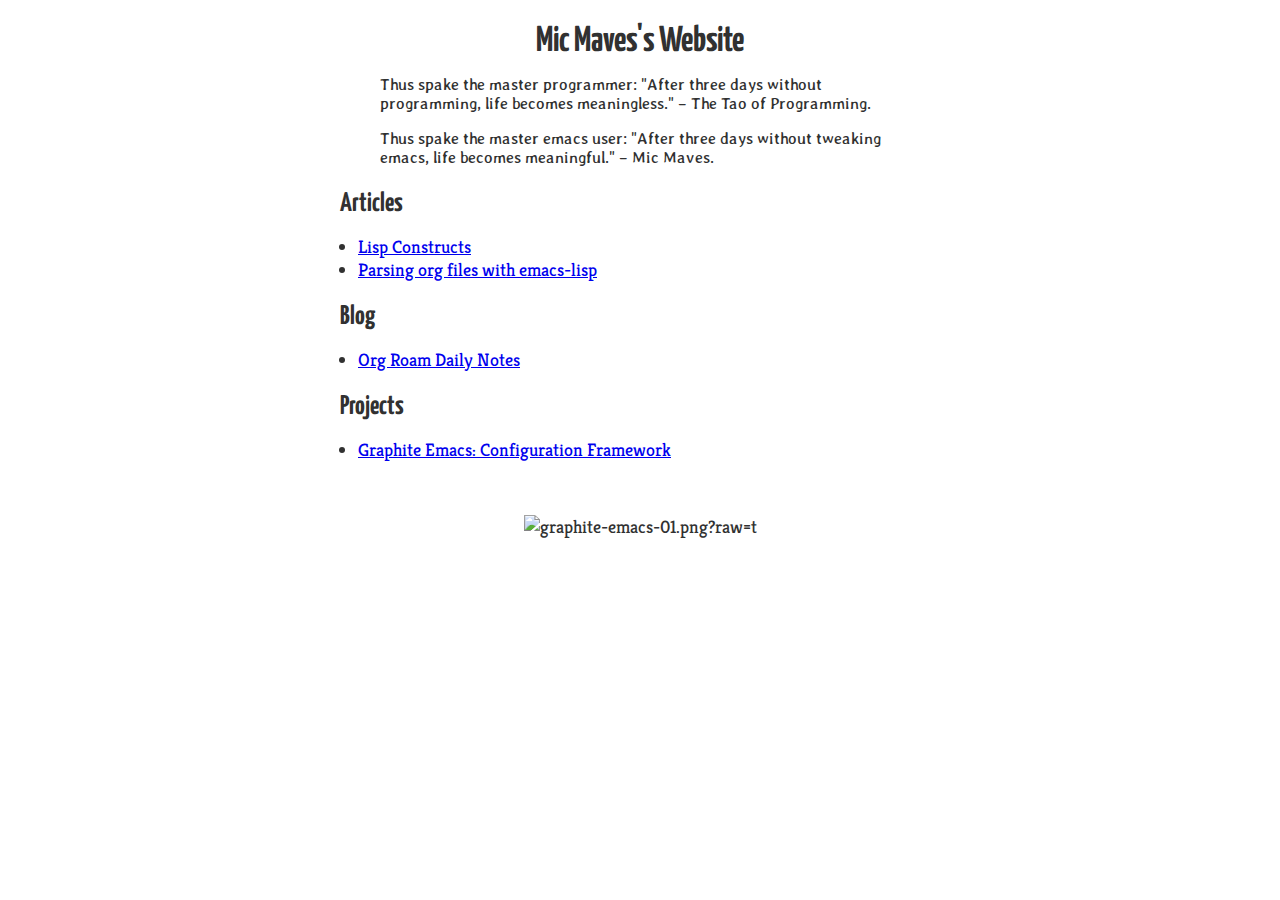
==== index.html @ 84075ad7 "Add favicon" ====
<?xml version="1.0" encoding="utf-8"?>
<!DOCTYPE html PUBLIC "-//W3C//DTD XHTML 1.0 Strict//EN"
"http://www.w3.org/TR/xhtml1/DTD/xhtml1-strict.dtd">
<html xmlns="http://www.w3.org/1999/xhtml" lang="en" xml:lang="en">
<head>
<!-- 2022-03-08 Tue 23:50 -->
<meta http-equiv="Content-Type" content="text/html;charset=utf-8" />
<meta name="viewport" content="width=device-width, initial-scale=1" />
<title>Mic Maves's Website</title>
<meta name="generator" content="Org mode" />
<meta name="author" content="Michael Maves" />
<style type="text/css">
 <!--/*--><![CDATA[/*><!--*/
  .title  { text-align: center;
             margin-bottom: .2em; }
  .subtitle { text-align: center;
              font-size: medium;
              font-weight: bold;
              margin-top:0; }
  .todo   { font-family: monospace; color: red; }
  .done   { font-family: monospace; color: green; }
  .priority { font-family: monospace; color: orange; }
  .tag    { background-color: #eee; font-family: monospace;
            padding: 2px; font-size: 80%; font-weight: normal; }
  .timestamp { color: #bebebe; }
  .timestamp-kwd { color: #5f9ea0; }
  .org-right  { margin-left: auto; margin-right: 0px;  text-align: right; }
  .org-left   { margin-left: 0px;  margin-right: auto; text-align: left; }
  .org-center { margin-left: auto; margin-right: auto; text-align: center; }
  .underline { text-decoration: underline; }
  #postamble p, #preamble p { font-size: 90%; margin: .2em; }
  p.verse { margin-left: 3%; }
  pre {
    border: 1px solid #ccc;
    box-shadow: 3px 3px 3px #eee;
    padding: 8pt;
    font-family: monospace;
    overflow: auto;
    margin: 1.2em;
  }
  pre.src {
    position: relative;
    overflow: auto;
    padding-top: 1.2em;
  }
  pre.src:before {
    display: none;
    position: absolute;
    background-color: white;
    top: -10px;
    right: 10px;
    padding: 3px;
    border: 1px solid black;
  }
  pre.src:hover:before { display: inline; margin-top: 14px;}
  /* Languages per Org manual */
  pre.src-asymptote:before { content: 'Asymptote'; }
  pre.src-awk:before { content: 'Awk'; }
  pre.src-C:before { content: 'C'; }
  /* pre.src-C++ doesn't work in CSS */
  pre.src-clojure:before { content: 'Clojure'; }
  pre.src-css:before { content: 'CSS'; }
  pre.src-D:before { content: 'D'; }
  pre.src-ditaa:before { content: 'ditaa'; }
  pre.src-dot:before { content: 'Graphviz'; }
  pre.src-calc:before { content: 'Emacs Calc'; }
  pre.src-emacs-lisp:before { content: 'Emacs Lisp'; }
  pre.src-fortran:before { content: 'Fortran'; }
  pre.src-gnuplot:before { content: 'gnuplot'; }
  pre.src-haskell:before { content: 'Haskell'; }
  pre.src-hledger:before { content: 'hledger'; }
  pre.src-java:before { content: 'Java'; }
  pre.src-js:before { content: 'Javascript'; }
  pre.src-latex:before { content: 'LaTeX'; }
  pre.src-ledger:before { content: 'Ledger'; }
  pre.src-lisp:before { content: 'Lisp'; }
  pre.src-lilypond:before { content: 'Lilypond'; }
  pre.src-lua:before { content: 'Lua'; }
  pre.src-matlab:before { content: 'MATLAB'; }
  pre.src-mscgen:before { content: 'Mscgen'; }
  pre.src-ocaml:before { content: 'Objective Caml'; }
  pre.src-octave:before { content: 'Octave'; }
  pre.src-org:before { content: 'Org mode'; }
  pre.src-oz:before { content: 'OZ'; }
  pre.src-plantuml:before { content: 'Plantuml'; }
  pre.src-processing:before { content: 'Processing.js'; }
  pre.src-python:before { content: 'Python'; }
  pre.src-R:before { content: 'R'; }
  pre.src-ruby:before { content: 'Ruby'; }
  pre.src-sass:before { content: 'Sass'; }
  pre.src-scheme:before { content: 'Scheme'; }
  pre.src-screen:before { content: 'Gnu Screen'; }
  pre.src-sed:before { content: 'Sed'; }
  pre.src-sh:before { content: 'shell'; }
  pre.src-sql:before { content: 'SQL'; }
  pre.src-sqlite:before { content: 'SQLite'; }
  /* additional languages in org.el's org-babel-load-languages alist */
  pre.src-forth:before { content: 'Forth'; }
  pre.src-io:before { content: 'IO'; }
  pre.src-J:before { content: 'J'; }
  pre.src-makefile:before { content: 'Makefile'; }
  pre.src-maxima:before { content: 'Maxima'; }
  pre.src-perl:before { content: 'Perl'; }
  pre.src-picolisp:before { content: 'Pico Lisp'; }
  pre.src-scala:before { content: 'Scala'; }
  pre.src-shell:before { content: 'Shell Script'; }
  pre.src-ebnf2ps:before { content: 'ebfn2ps'; }
  /* additional language identifiers per "defun org-babel-execute"
       in ob-*.el */
  pre.src-cpp:before  { content: 'C++'; }
  pre.src-abc:before  { content: 'ABC'; }
  pre.src-coq:before  { content: 'Coq'; }
  pre.src-groovy:before  { content: 'Groovy'; }
  /* additional language identifiers from org-babel-shell-names in
     ob-shell.el: ob-shell is the only babel language using a lambda to put
     the execution function name together. */
  pre.src-bash:before  { content: 'bash'; }
  pre.src-csh:before  { content: 'csh'; }
  pre.src-ash:before  { content: 'ash'; }
  pre.src-dash:before  { content: 'dash'; }
  pre.src-ksh:before  { content: 'ksh'; }
  pre.src-mksh:before  { content: 'mksh'; }
  pre.src-posh:before  { content: 'posh'; }
  /* Additional Emacs modes also supported by the LaTeX listings package */
  pre.src-ada:before { content: 'Ada'; }
  pre.src-asm:before { content: 'Assembler'; }
  pre.src-caml:before { content: 'Caml'; }
  pre.src-delphi:before { content: 'Delphi'; }
  pre.src-html:before { content: 'HTML'; }
  pre.src-idl:before { content: 'IDL'; }
  pre.src-mercury:before { content: 'Mercury'; }
  pre.src-metapost:before { content: 'MetaPost'; }
  pre.src-modula-2:before { content: 'Modula-2'; }
  pre.src-pascal:before { content: 'Pascal'; }
  pre.src-ps:before { content: 'PostScript'; }
  pre.src-prolog:before { content: 'Prolog'; }
  pre.src-simula:before { content: 'Simula'; }
  pre.src-tcl:before { content: 'tcl'; }
  pre.src-tex:before { content: 'TeX'; }
  pre.src-plain-tex:before { content: 'Plain TeX'; }
  pre.src-verilog:before { content: 'Verilog'; }
  pre.src-vhdl:before { content: 'VHDL'; }
  pre.src-xml:before { content: 'XML'; }
  pre.src-nxml:before { content: 'XML'; }
  /* add a generic configuration mode; LaTeX export needs an additional
     (add-to-list 'org-latex-listings-langs '(conf " ")) in .emacs */
  pre.src-conf:before { content: 'Configuration File'; }

  table { border-collapse:collapse; }
  caption.t-above { caption-side: top; }
  caption.t-bottom { caption-side: bottom; }
  td, th { vertical-align:top;  }
  th.org-right  { text-align: center;  }
  th.org-left   { text-align: center;   }
  th.org-center { text-align: center; }
  td.org-right  { text-align: right;  }
  td.org-left   { text-align: left;   }
  td.org-center { text-align: center; }
  dt { font-weight: bold; }
  .footpara { display: inline; }
  .footdef  { margin-bottom: 1em; }
  .figure { padding: 1em; }
  .figure p { text-align: center; }
  .equation-container {
    display: table;
    text-align: center;
    width: 100%;
  }
  .equation {
    vertical-align: middle;
  }
  .equation-label {
    display: table-cell;
    text-align: right;
    vertical-align: middle;
  }
  .inlinetask {
    padding: 10px;
    border: 2px solid gray;
    margin: 10px;
    background: #ffffcc;
  }
  #org-div-home-and-up
   { text-align: right; font-size: 70%; white-space: nowrap; }
  textarea { overflow-x: auto; }
  .linenr { font-size: smaller }
  .code-highlighted { background-color: #ffff00; }
  .org-info-js_info-navigation { border-style: none; }
  #org-info-js_console-label
    { font-size: 10px; font-weight: bold; white-space: nowrap; }
  .org-info-js_search-highlight
    { background-color: #ffff00; color: #000000; font-weight: bold; }
  .org-svg { width: 90%; }
  /*]]>*/-->
</style>
<META HTTP-EQUIV="CACHE-CONTROL" CONTENT="NO-CACHE">
<link rel="stylesheet" type="text/css" href="css/main.css" />
<link rel="shortcut icon" type="image/png" href="image/favicon.png" />
<script type="text/javascript">
// @license magnet:?xt=urn:btih:e95b018ef3580986a04669f1b5879592219e2a7a&dn=public-domain.txt Public Domain
<!--/*--><![CDATA[/*><!--*/
     function CodeHighlightOn(elem, id)
     {
       var target = document.getElementById(id);
       if(null != target) {
         elem.classList.add("code-highlighted");
         target.classList.add("code-highlighted");
       }
     }
     function CodeHighlightOff(elem, id)
     {
       var target = document.getElementById(id);
       if(null != target) {
         elem.classList.remove("code-highlighted");
         target.classList.remove("code-highlighted");
       }
     }
    /*]]>*///-->
// @license-end
</script>
</head>
<body>
<div id="content">
<h1 class="title">Mic Maves's Website</h1>
<blockquote>
<p>
Thus spake the master programmer: "After three days without programming, life becomes meaningless." &#x2013; The Tao of Programming.
</p>
</blockquote>

<blockquote>
<p>
Thus spake the master emacs user: "After three days without tweaking emacs, life becomes meaningful." &#x2013; Mic Maves.
</p>
</blockquote>

<div id="outline-container-org3813886" class="outline-2">
<h2 id="org3813886">Articles</h2>
<div class="outline-text-2" id="text-org3813886">
<ul class="org-ul">
<li><a href="article/lisp-constructs.html">Lisp Constructs</a></li>
<li><a href="article/parsing-org-files.html">Parsing org files with emacs-lisp</a></li>
</ul>
</div>
</div>

<div id="outline-container-org042a1ed" class="outline-2">
<h2 id="org042a1ed">Blog</h2>
<div class="outline-text-2" id="text-org042a1ed">
<ul class="org-ul">
<li><a href="blog/2022-03-08-org-roam-daily.html">Org Roam Daily Notes</a></li>
</ul>
</div>
</div>

<div id="outline-container-org98ef234" class="outline-2">
<h2 id="org98ef234">Projects</h2>
<div class="outline-text-2" id="text-org98ef234">
<ul class="org-ul">
<li><a href="https://github.com/codemicmaves/graphite-emacs">Graphite Emacs: Configuration Framework</a></li>
</ul>


<div id="org67c73eb" class="figure">
<p><img src="https://github.com/codemicmaves/graphite-emacs/raw/screenshots/screenshots/graphite-emacs-01.png?raw=t" alt="graphite-emacs-01.png?raw=t" />
</p>
</div>
</div>
</div>
</div>
</body>
</html>
---- css/main.css ----
@import url('https://fonts.googleapis.com/css2?family=Kreon:wght@300;400;700&display=swap');
@import url('https://fonts.googleapis.com/css2?family=Yanone+Kaffeesatz:wght@400;700&display=swap');
@import url('https://fonts.googleapis.com/css2?family=Syne+Mono&display=swap');
@import url('https://fonts.googleapis.com/css2?family=Averia+Libre:ital,wght@0,400;0,700;1,400;1,700&display=swap');

body {
    font-family: Kreon, serif;
    font-size: 18px;
    color: #313131;
}

#content {
    width: 600px;
    margin: auto;
}

.title, h1, h2, h3, h4, h5, h6 {
    font-family: "Yanone Kaffeesatz", sans-serif;
}

h1, h2, h3, h4, h5, h6 {
    margin-bottom: 0.1em;
}

.src, .example, code {
    font-family: "Syne Mono", monospace;
    font-size: 14px;
}

code {
    font-size: 16px;
}

.figure {
    max-width: 600px;
}

.figure img {
    max-width: 540px;
}

blockquote {
    font-family: "Averia Libre", monospace;
    font-size: 16px;
}

ul, ol {
    padding-left: 1em;
}
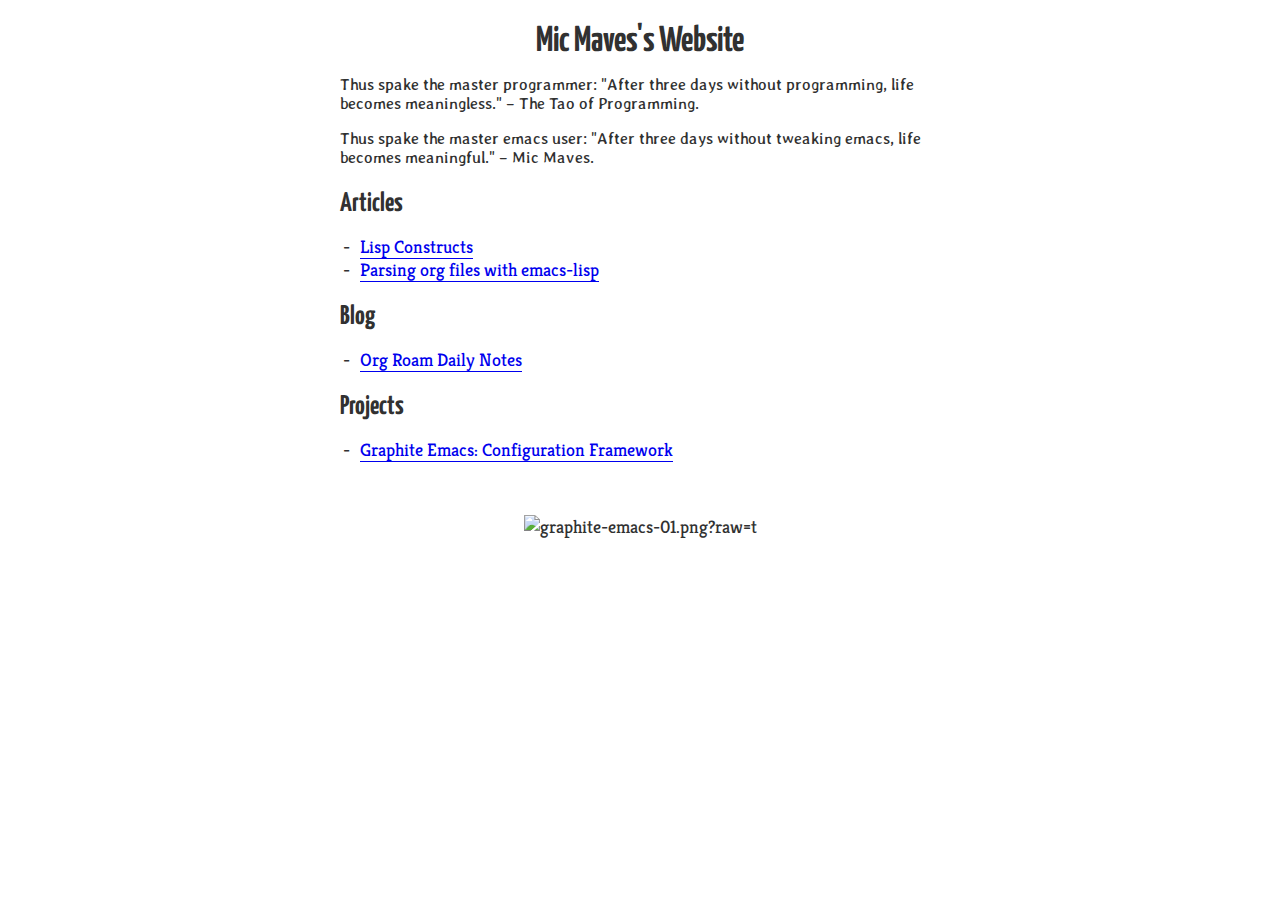
==== commit a9d527e6: "..." ====
--- a/index.html
+++ b/index.html
@@ -3,7 +3,7 @@
 "http://www.w3.org/TR/xhtml1/DTD/xhtml1-strict.dtd">
 <html xmlns="http://www.w3.org/1999/xhtml" lang="en" xml:lang="en">
 <head>
-<!-- 2022-03-08 Tue 23:50 -->
+<!-- 2022-03-09 Wed 01:20 -->
 <meta http-equiv="Content-Type" content="text/html;charset=utf-8" />
 <meta name="viewport" content="width=device-width, initial-scale=1" />
 <title>Mic Maves's Website</title>
@@ -261,7 +261,7 @@
 </ul>
 
 
-<div id="org67c73eb" class="figure">
+<div id="org1b1a99c" class="figure">
 <p><img src="https://github.com/codemicmaves/graphite-emacs/raw/screenshots/screenshots/graphite-emacs-01.png?raw=t" alt="graphite-emacs-01.png?raw=t" />
 </p>
 </div>
--- a/css/main.css
+++ b/css/main.css
@@ -27,6 +27,11 @@
     font-size: 14px;
 }
 
+.src, .example {
+    margin-left: 0;
+    margin-right: 0;
+}
+
 code {
     font-size: 16px;
 }
@@ -42,8 +47,42 @@
 blockquote {
     font-family: "Averia Libre", monospace;
     font-size: 16px;
+    margin-left: 0;
+    margin-right: 0;
 }
 
-ul, ol {
-    padding-left: 1em;
+.timestamp {
+    font-family: "Averia Libre", monospace;
+    font-size: 16px;
 }
+
+ul {
+    padding-left: 1ch;
+}
+
+ol {
+    padding-left: 2ch;
+}
+
+ul > li {
+    list-style-type: "-";
+    padding-inline-start: 1ch;
+}
+
+ol > li {
+    padding-inline-start: 1ch;
+}
+
+a {
+    border-bottom: 1px solid;
+    text-decoration: none;
+}
+
+b {
+    text-shadow: 1px 1px rgba(200,200,200,0.8);
+}
+
+.underline {
+    text-decoration: none;
+    border-bottom: 2px solid rgb(180,180,180);
+}
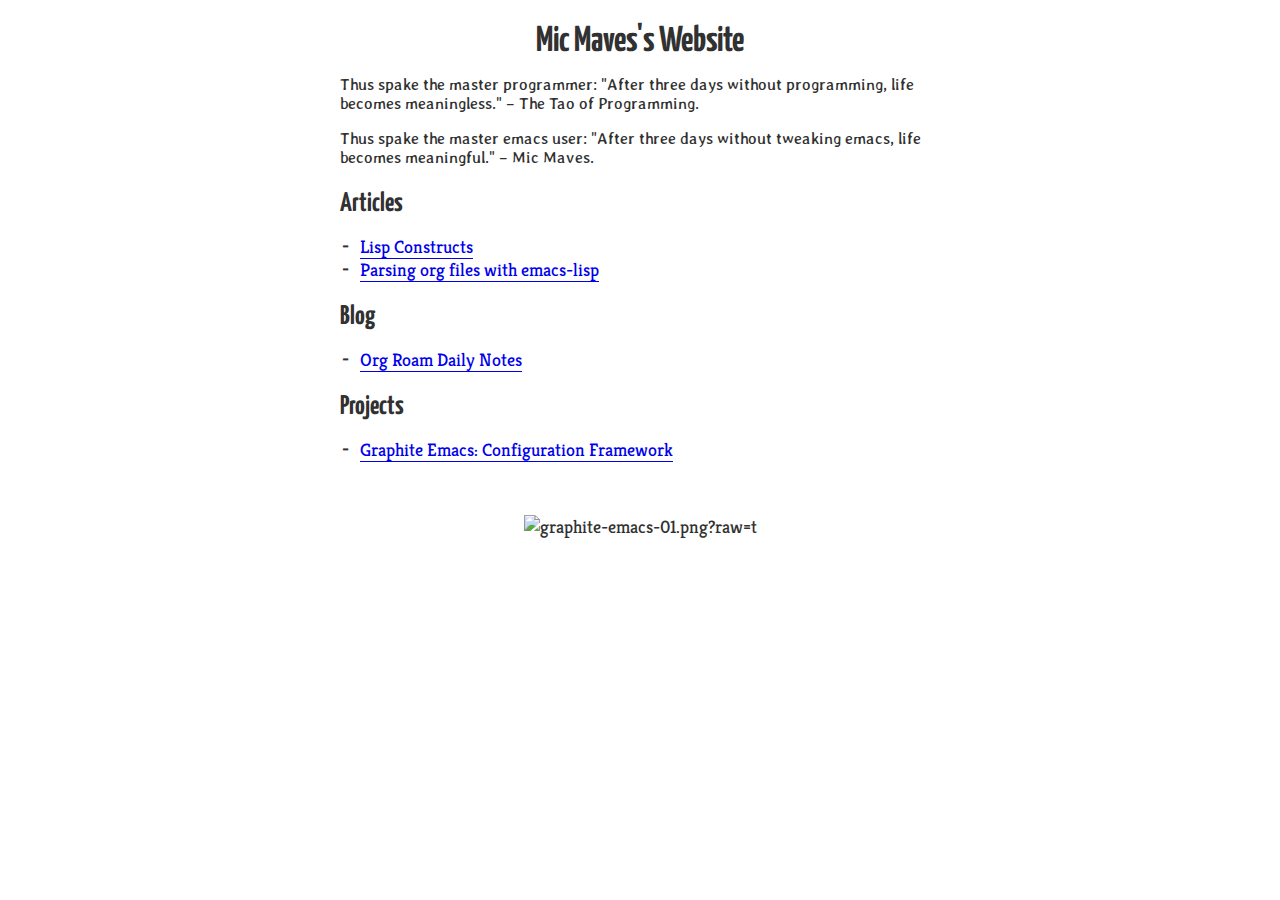
==== commit 38f862eb: "..." ====
--- a/index.html
+++ b/index.html
@@ -3,14 +3,14 @@
 "http://www.w3.org/TR/xhtml1/DTD/xhtml1-strict.dtd">
 <html xmlns="http://www.w3.org/1999/xhtml" lang="en" xml:lang="en">
 <head>
-<!-- 2022-03-09 Wed 01:20 -->
+<!-- 2022-03-17 Thu 18:40 -->
 <meta http-equiv="Content-Type" content="text/html;charset=utf-8" />
 <meta name="viewport" content="width=device-width, initial-scale=1" />
 <title>Mic Maves's Website</title>
-<meta name="generator" content="Org mode" />
 <meta name="author" content="Michael Maves" />
-<style type="text/css">
- <!--/*--><![CDATA[/*><!--*/
+<meta name="generator" content="Org Mode" />
+<style>
+  #content { max-width: 60em; margin: auto; }
   .title  { text-align: center;
              margin-bottom: .2em; }
   .subtitle { text-align: center;
@@ -31,8 +31,9 @@
   #postamble p, #preamble p { font-size: 90%; margin: .2em; }
   p.verse { margin-left: 3%; }
   pre {
-    border: 1px solid #ccc;
-    box-shadow: 3px 3px 3px #eee;
+    border: 1px solid #e6e6e6;
+    border-radius: 3px;
+    background-color: #f2f2f2;
     padding: 8pt;
     font-family: monospace;
     overflow: auto;
@@ -41,21 +42,21 @@
   pre.src {
     position: relative;
     overflow: auto;
-    padding-top: 1.2em;
   }
   pre.src:before {
     display: none;
     position: absolute;
-    background-color: white;
-    top: -10px;
-    right: 10px;
+    top: -8px;
+    right: 12px;
     padding: 3px;
-    border: 1px solid black;
+    color: #555;
+    background-color: #f2f2f299;
   }
   pre.src:hover:before { display: inline; margin-top: 14px;}
   /* Languages per Org manual */
   pre.src-asymptote:before { content: 'Asymptote'; }
   pre.src-awk:before { content: 'Awk'; }
+  pre.src-authinfo::before { content: 'Authinfo'; }
   pre.src-C:before { content: 'C'; }
   /* pre.src-C++ doesn't work in CSS */
   pre.src-clojure:before { content: 'Clojure'; }
@@ -191,36 +192,13 @@
   .org-info-js_search-highlight
     { background-color: #ffff00; color: #000000; font-weight: bold; }
   .org-svg { width: 90%; }
-  /*]]>*/-->
 </style>
 <META HTTP-EQUIV="CACHE-CONTROL" CONTENT="NO-CACHE">
 <link rel="stylesheet" type="text/css" href="css/main.css" />
 <link rel="shortcut icon" type="image/png" href="image/favicon.png" />
-<script type="text/javascript">
-// @license magnet:?xt=urn:btih:e95b018ef3580986a04669f1b5879592219e2a7a&dn=public-domain.txt Public Domain
-<!--/*--><![CDATA[/*><!--*/
-     function CodeHighlightOn(elem, id)
-     {
-       var target = document.getElementById(id);
-       if(null != target) {
-         elem.classList.add("code-highlighted");
-         target.classList.add("code-highlighted");
-       }
-     }
-     function CodeHighlightOff(elem, id)
-     {
-       var target = document.getElementById(id);
-       if(null != target) {
-         elem.classList.remove("code-highlighted");
-         target.classList.remove("code-highlighted");
-       }
-     }
-    /*]]>*///-->
-// @license-end
-</script>
 </head>
 <body>
-<div id="content">
+<div id="content" class="content">
 <h1 class="title">Mic Maves's Website</h1>
 <blockquote>
 <p>
@@ -234,9 +212,9 @@
 </p>
 </blockquote>
 
-<div id="outline-container-org3813886" class="outline-2">
-<h2 id="org3813886">Articles</h2>
-<div class="outline-text-2" id="text-org3813886">
+<div id="outline-container-org7c6cfe2" class="outline-2">
+<h2 id="org7c6cfe2">Articles</h2>
+<div class="outline-text-2" id="text-org7c6cfe2">
 <ul class="org-ul">
 <li><a href="article/lisp-constructs.html">Lisp Constructs</a></li>
 <li><a href="article/parsing-org-files.html">Parsing org files with emacs-lisp</a></li>
@@ -244,24 +222,24 @@
 </div>
 </div>
 
-<div id="outline-container-org042a1ed" class="outline-2">
-<h2 id="org042a1ed">Blog</h2>
-<div class="outline-text-2" id="text-org042a1ed">
+<div id="outline-container-org349e53c" class="outline-2">
+<h2 id="org349e53c">Blog</h2>
+<div class="outline-text-2" id="text-org349e53c">
 <ul class="org-ul">
 <li><a href="blog/2022-03-08-org-roam-daily.html">Org Roam Daily Notes</a></li>
 </ul>
 </div>
 </div>
 
-<div id="outline-container-org98ef234" class="outline-2">
-<h2 id="org98ef234">Projects</h2>
-<div class="outline-text-2" id="text-org98ef234">
+<div id="outline-container-org1c057e2" class="outline-2">
+<h2 id="org1c057e2">Projects</h2>
+<div class="outline-text-2" id="text-org1c057e2">
 <ul class="org-ul">
 <li><a href="https://github.com/codemicmaves/graphite-emacs">Graphite Emacs: Configuration Framework</a></li>
 </ul>
 
 
-<div id="org1b1a99c" class="figure">
+<div id="org09478fe" class="figure">
 <p><img src="https://github.com/codemicmaves/graphite-emacs/raw/screenshots/screenshots/graphite-emacs-01.png?raw=t" alt="graphite-emacs-01.png?raw=t" />
 </p>
 </div>
--- a/css/main.css
+++ b/css/main.css
@@ -65,7 +65,7 @@
 }
 
 ul > li {
-    list-style-type: "-";
+    list-style-type: "⁃";
     padding-inline-start: 1ch;
 }
 
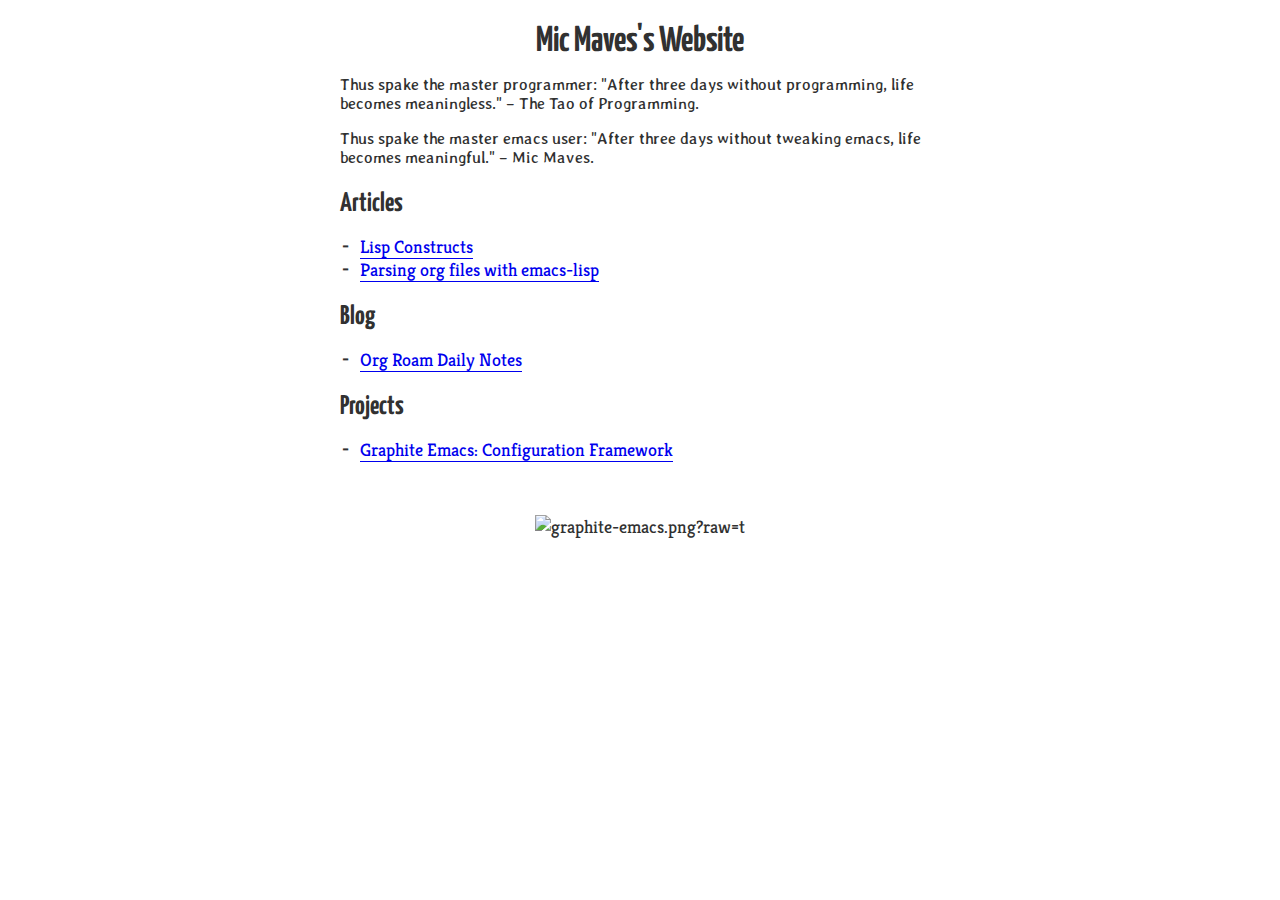
==== commit e20dfda5: "..." ====
--- a/index.html
+++ b/index.html
@@ -3,7 +3,7 @@
 "http://www.w3.org/TR/xhtml1/DTD/xhtml1-strict.dtd">
 <html xmlns="http://www.w3.org/1999/xhtml" lang="en" xml:lang="en">
 <head>
-<!-- 2022-03-17 Thu 18:40 -->
+<!-- 2022-03-17 Thu 18:46 -->
 <meta http-equiv="Content-Type" content="text/html;charset=utf-8" />
 <meta name="viewport" content="width=device-width, initial-scale=1" />
 <title>Mic Maves's Website</title>
@@ -239,8 +239,8 @@
 </ul>
 
 
-<div id="org09478fe" class="figure">
-<p><img src="https://github.com/codemicmaves/graphite-emacs/raw/screenshots/screenshots/graphite-emacs-01.png?raw=t" alt="graphite-emacs-01.png?raw=t" />
+<div id="org3c557da" class="figure">
+<p><img src="https:/github.com/codemicmaves/graphite-emacs/raw/master/images/graphite-emacs.png?raw=t" alt="graphite-emacs.png?raw=t" />
 </p>
 </div>
 </div>
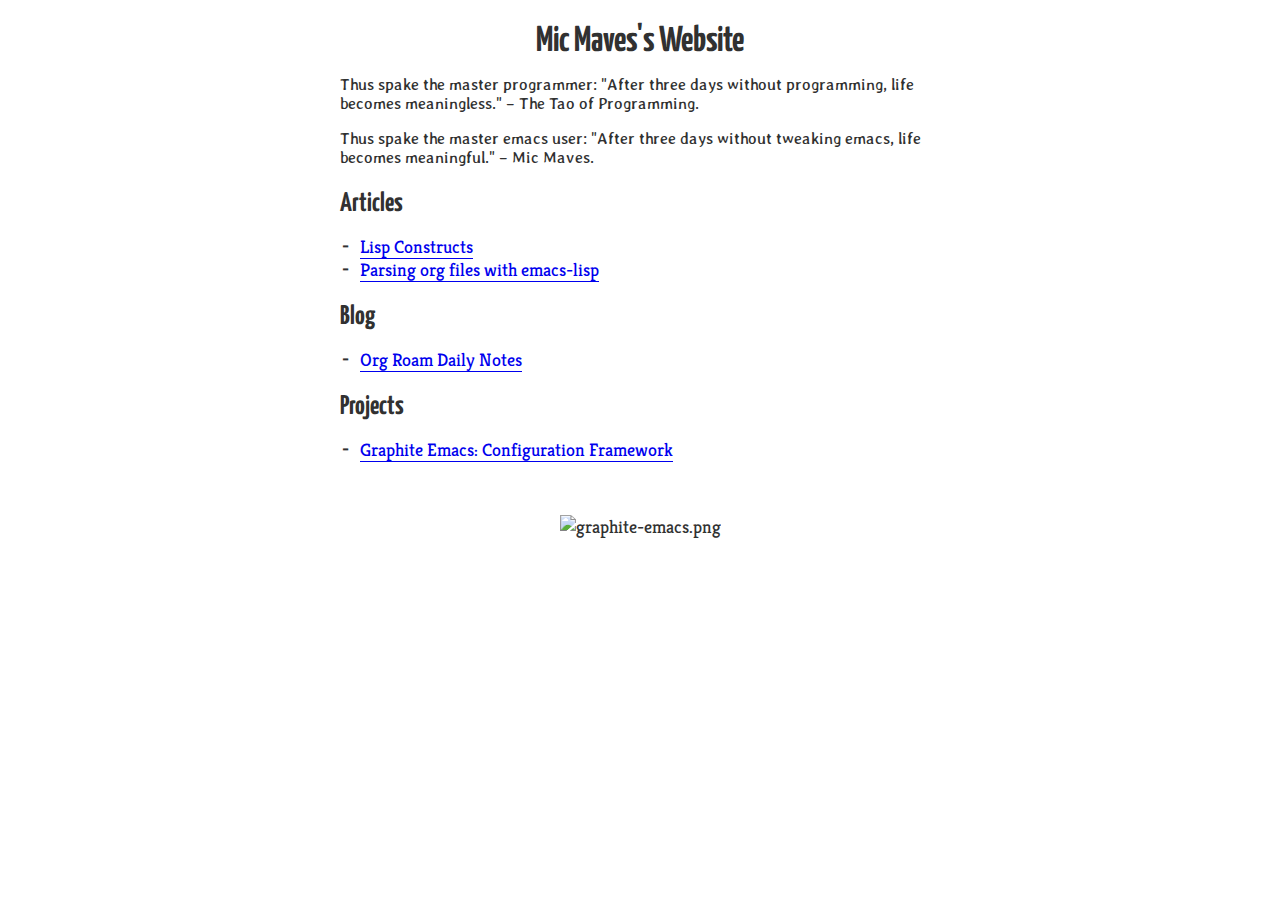
==== commit c6ca521d: "..." ====
--- a/index.html
+++ b/index.html
@@ -3,7 +3,7 @@
 "http://www.w3.org/TR/xhtml1/DTD/xhtml1-strict.dtd">
 <html xmlns="http://www.w3.org/1999/xhtml" lang="en" xml:lang="en">
 <head>
-<!-- 2022-03-17 Thu 18:46 -->
+<!-- 2022-03-17 Thu 18:49 -->
 <meta http-equiv="Content-Type" content="text/html;charset=utf-8" />
 <meta name="viewport" content="width=device-width, initial-scale=1" />
 <title>Mic Maves's Website</title>
@@ -239,8 +239,8 @@
 </ul>
 
 
-<div id="org3c557da" class="figure">
-<p><img src="https:/github.com/codemicmaves/graphite-emacs/raw/master/images/graphite-emacs.png?raw=t" alt="graphite-emacs.png?raw=t" />
+<div id="orgd828c5c" class="figure">
+<p><img src="https:/github.com/codemicmaves/graphite-emacs/raw/master/images/graphite-emacs.png" alt="graphite-emacs.png" />
 </p>
 </div>
 </div>
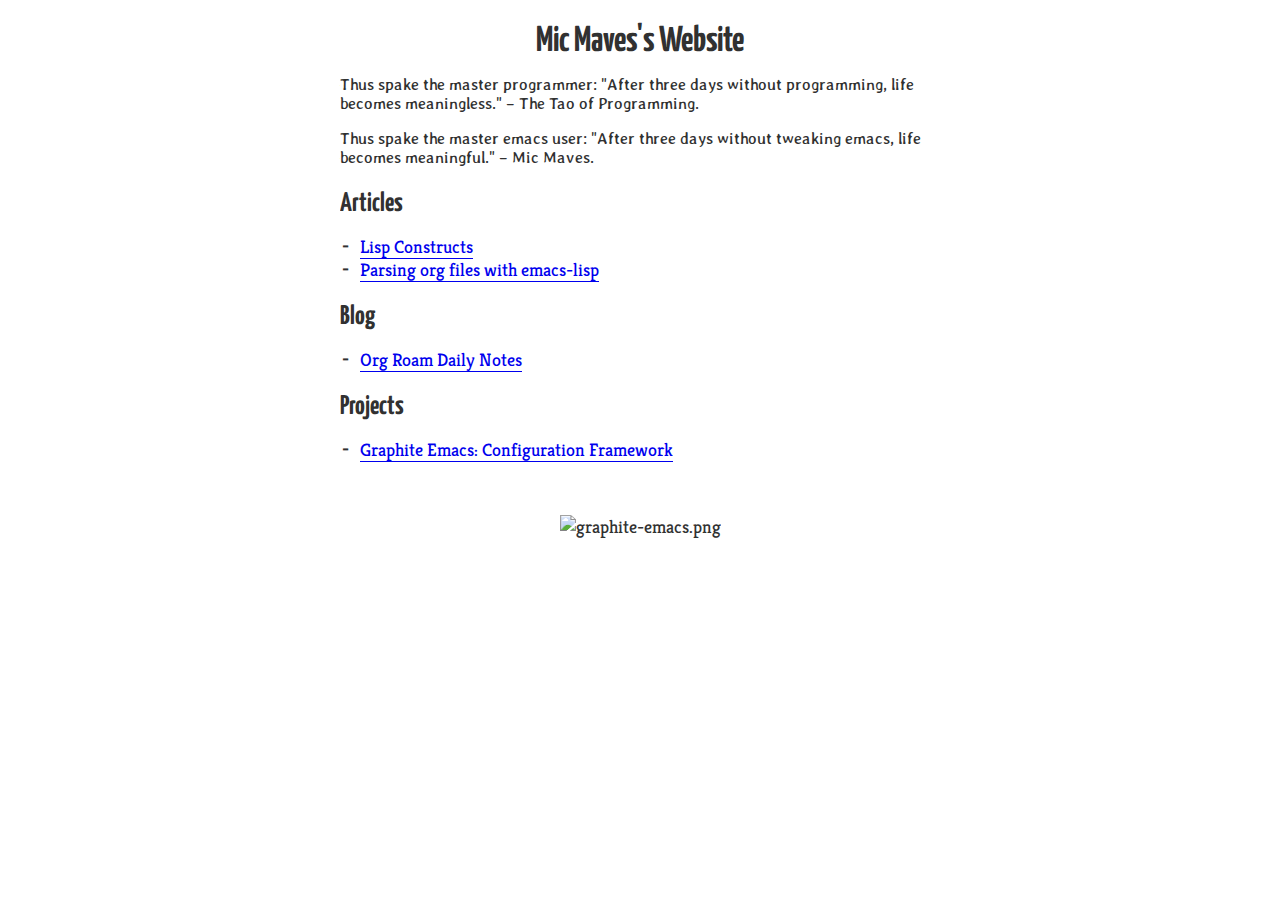
==== commit edf3b5bc: "..." ====
--- a/index.html
+++ b/index.html
@@ -3,7 +3,7 @@
 "http://www.w3.org/TR/xhtml1/DTD/xhtml1-strict.dtd">
 <html xmlns="http://www.w3.org/1999/xhtml" lang="en" xml:lang="en">
 <head>
-<!-- 2022-03-17 Thu 18:49 -->
+<!-- 2022-03-17 Thu 18:52 -->
 <meta http-equiv="Content-Type" content="text/html;charset=utf-8" />
 <meta name="viewport" content="width=device-width, initial-scale=1" />
 <title>Mic Maves's Website</title>
@@ -239,7 +239,7 @@
 </ul>
 
 
-<div id="orgd828c5c" class="figure">
+<div id="org47b04df" class="figure">
 <p><img src="https:/github.com/codemicmaves/graphite-emacs/raw/master/images/graphite-emacs.png" alt="graphite-emacs.png" />
 </p>
 </div>
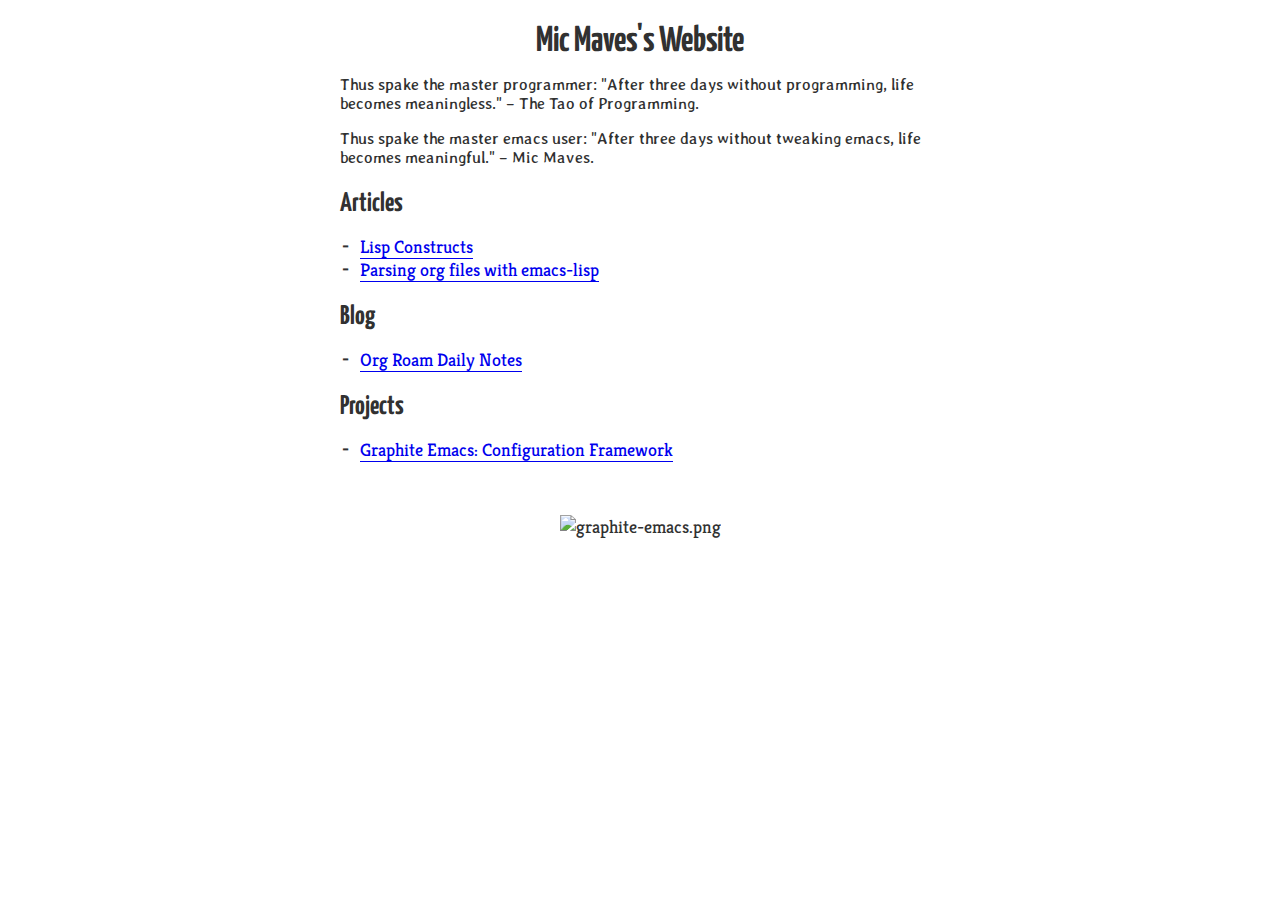
==== commit eab13997: "..." ====
--- a/index.html
+++ b/index.html
@@ -3,7 +3,7 @@
 "http://www.w3.org/TR/xhtml1/DTD/xhtml1-strict.dtd">
 <html xmlns="http://www.w3.org/1999/xhtml" lang="en" xml:lang="en">
 <head>
-<!-- 2022-03-17 Thu 18:52 -->
+<!-- 2022-03-17 Thu 18:54 -->
 <meta http-equiv="Content-Type" content="text/html;charset=utf-8" />
 <meta name="viewport" content="width=device-width, initial-scale=1" />
 <title>Mic Maves's Website</title>
@@ -239,8 +239,8 @@
 </ul>
 
 
-<div id="org47b04df" class="figure">
-<p><img src="https:/github.com/codemicmaves/graphite-emacs/raw/master/images/graphite-emacs.png" alt="graphite-emacs.png" />
+<div id="org3c09fa8" class="figure">
+<p><img src="https://raw.githubusercontent.com/codemicmaves/graphite-emacs/master/images/graphite-emacs.png" alt="graphite-emacs.png" />
 </p>
 </div>
 </div>
